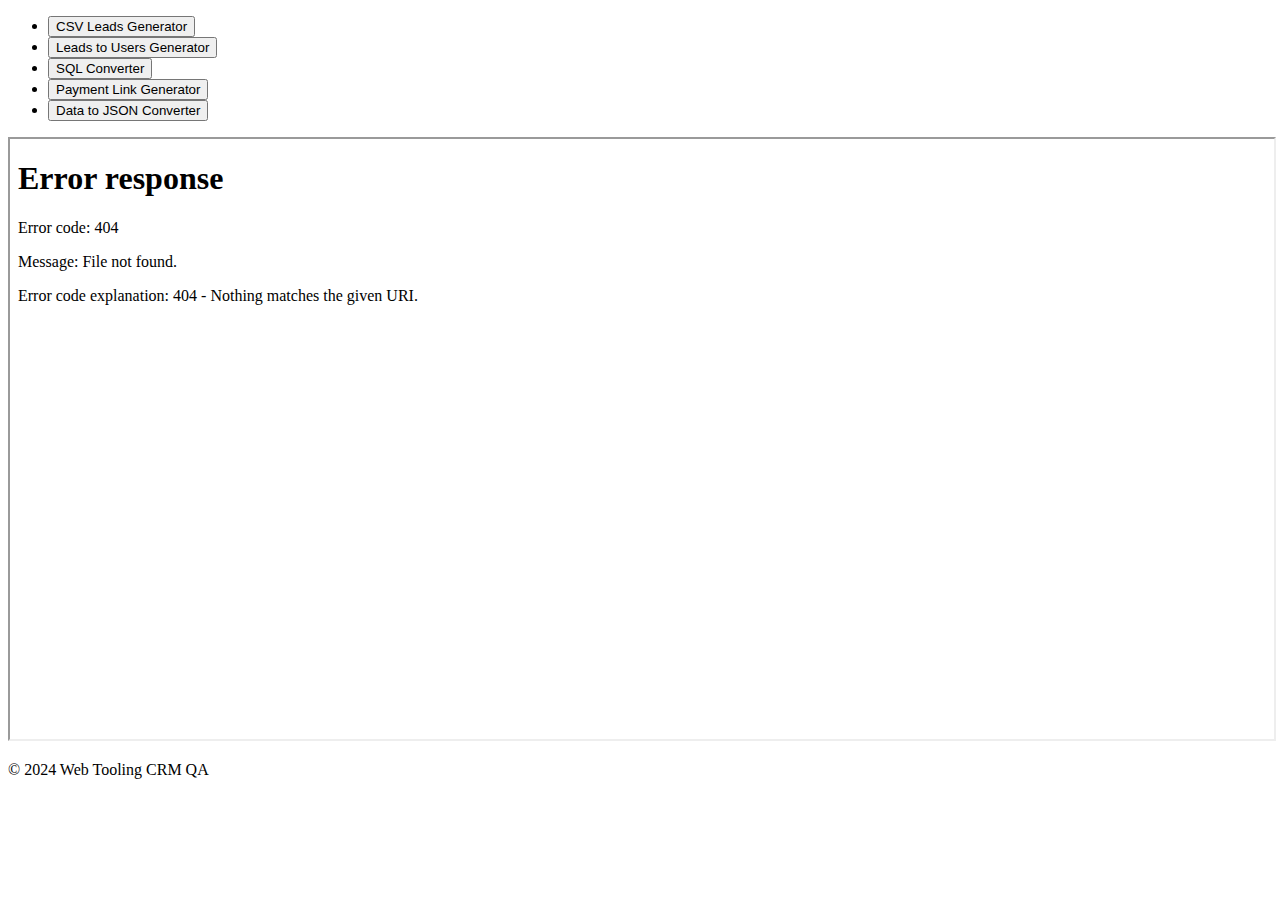
==== index.html @ ee638959 "nambah icon" ====
<!DOCTYPE html>
<html>

<head>
    <title>Web Tooling QA Analyst</title>
    <link rel="stylesheet" href="style.css">
    <link rel="icon" type="image/x-icon" href="webicon.png">
</head>

<body>
    <!-- <header>
        <h1>Web Tooling</h1>
    </header> -->

    <div class="container">
        <aside>
            <nav>
                <ul>
                    <li><button onclick="loadTool('csvLeadsGenerator.html')">CSV Leads Generator</button></li>
                    <li><button onclick="loadTool('leadsToUsersGenerator.html')">Leads to Users Generator</button></li>
                    <li><button onclick="loadTool('sql_converter.html')">SQL Converter</button></li>
                    <li><button onclick="loadTool('payment_link_generator.html')">Payment Link Generator</button></li>
                    <li><button onclick="loadTool('data_to_json_converter.html')">Data to JSON Converter</button></li>
                </ul>
            </nav>
        </aside>
        <main id="tool-content">
            <iframe id="tool-frame" src="empty-state.html" width="100%" height="600px"></iframe>
        </main>
        <!-- <iframe id="tool-frame" src="empty-state.html" width="100%" height="600px"></iframe> -->
        <footer>
            <p>&copy; 2024 Web Tooling CRM QA</p>
        </footer>

        <script src="script.js"></script>
</body>

</html>
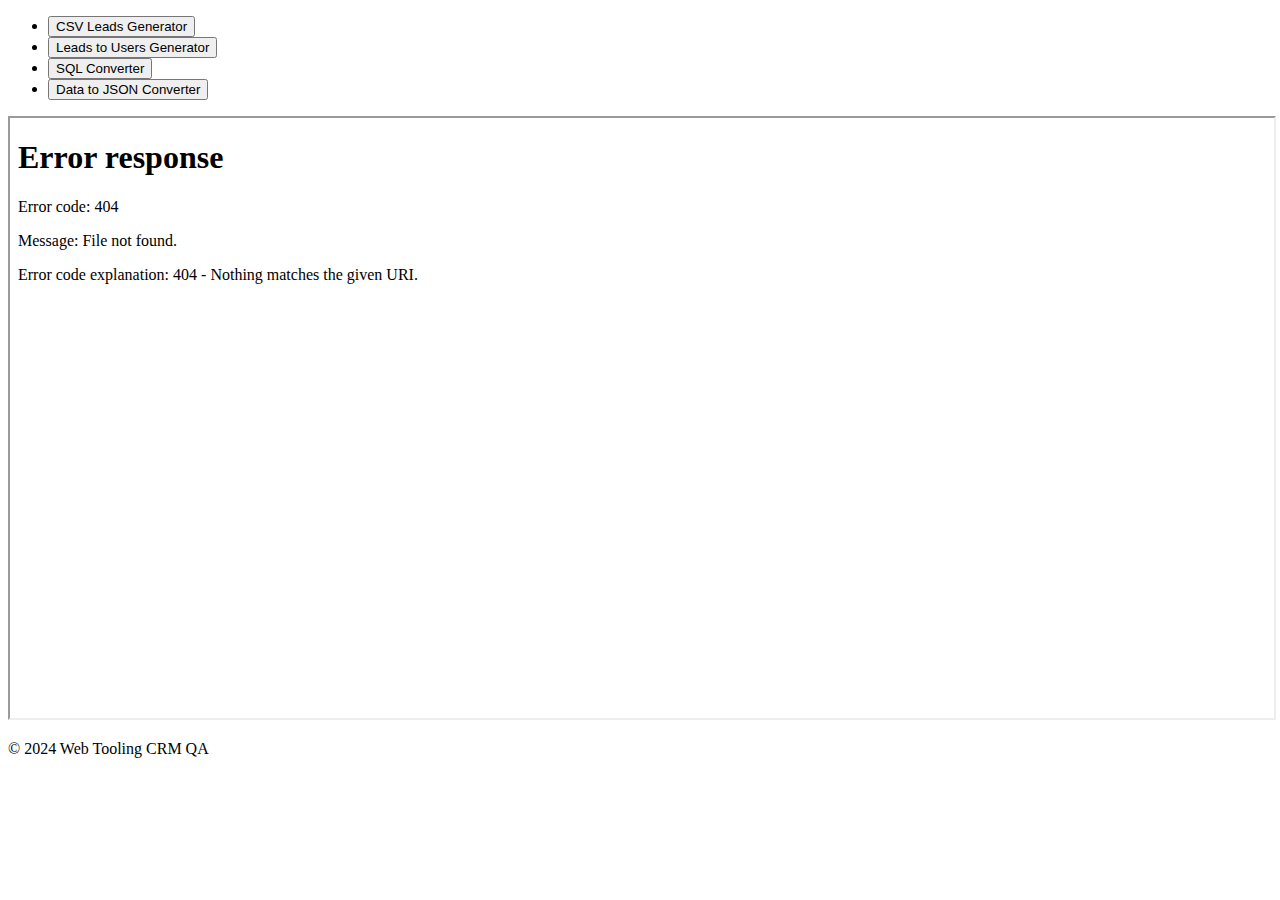
==== commit 6c0ccec1: "hide entry point payment" ====
--- a/index.html
+++ b/index.html
@@ -19,7 +19,7 @@
                     <li><button onclick="loadTool('csvLeadsGenerator.html')">CSV Leads Generator</button></li>
                     <li><button onclick="loadTool('leadsToUsersGenerator.html')">Leads to Users Generator</button></li>
                     <li><button onclick="loadTool('sql_converter.html')">SQL Converter</button></li>
-                    <li><button onclick="loadTool('payment_link_generator.html')">Payment Link Generator</button></li>
+                    <!-- <li><button onclick="loadTool('payment_link_generator.html')">Payment Link Generator</button></li> -->
                     <li><button onclick="loadTool('data_to_json_converter.html')">Data to JSON Converter</button></li>
                 </ul>
             </nav>
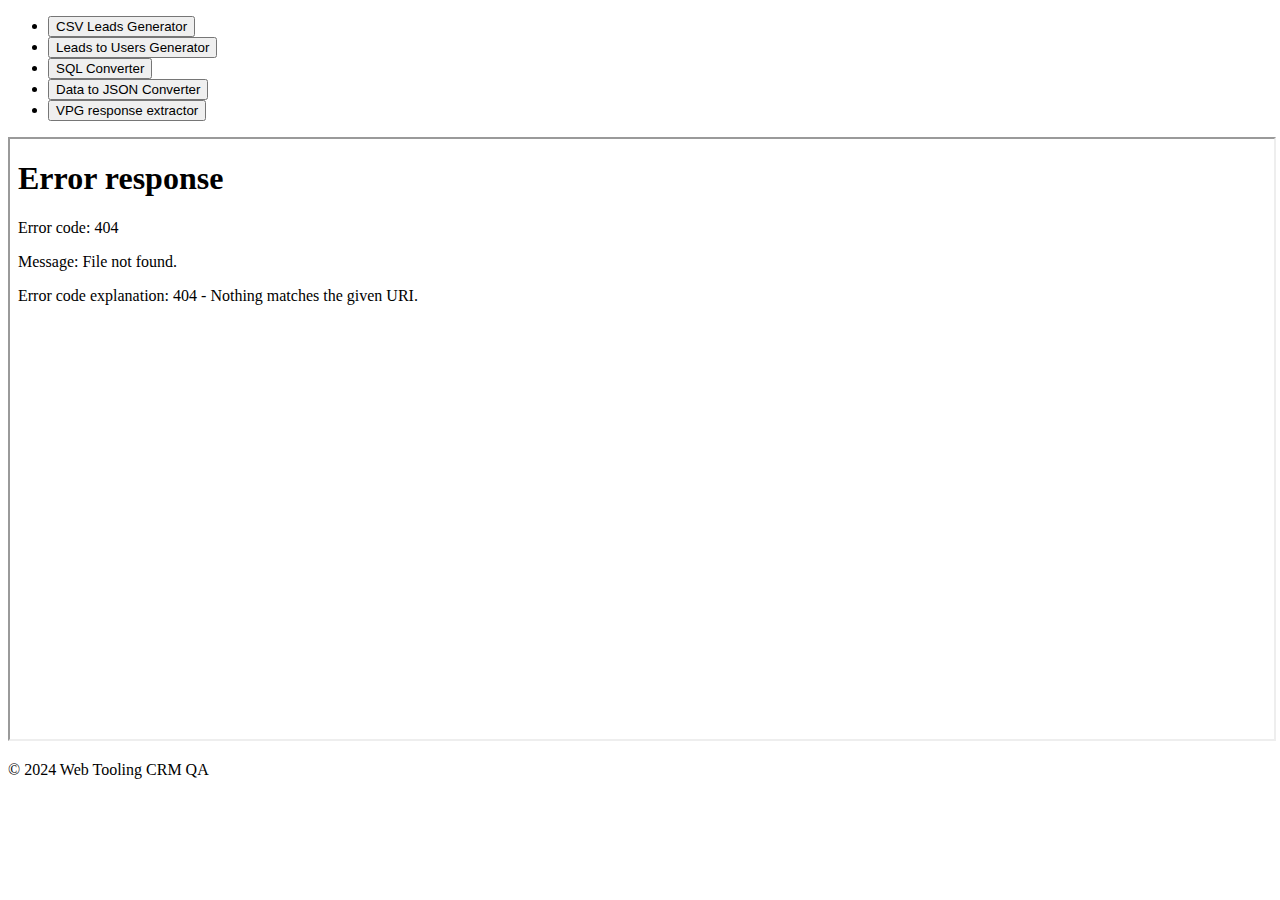
==== commit de91b59c: "index vpg" ====
--- a/index.html
+++ b/index.html
@@ -21,6 +21,7 @@
                     <li><button onclick="loadTool('sql_converter.html')">SQL Converter</button></li>
                     <!-- <li><button onclick="loadTool('payment_link_generator.html')">Payment Link Generator</button></li> -->
                     <li><button onclick="loadTool('data_to_json_converter.html')">Data to JSON Converter</button></li>
+                    <li><button onclick="loadTool('data_to_json_converter.html')">VPG response extractor</button></li>
                 </ul>
             </nav>
         </aside>
